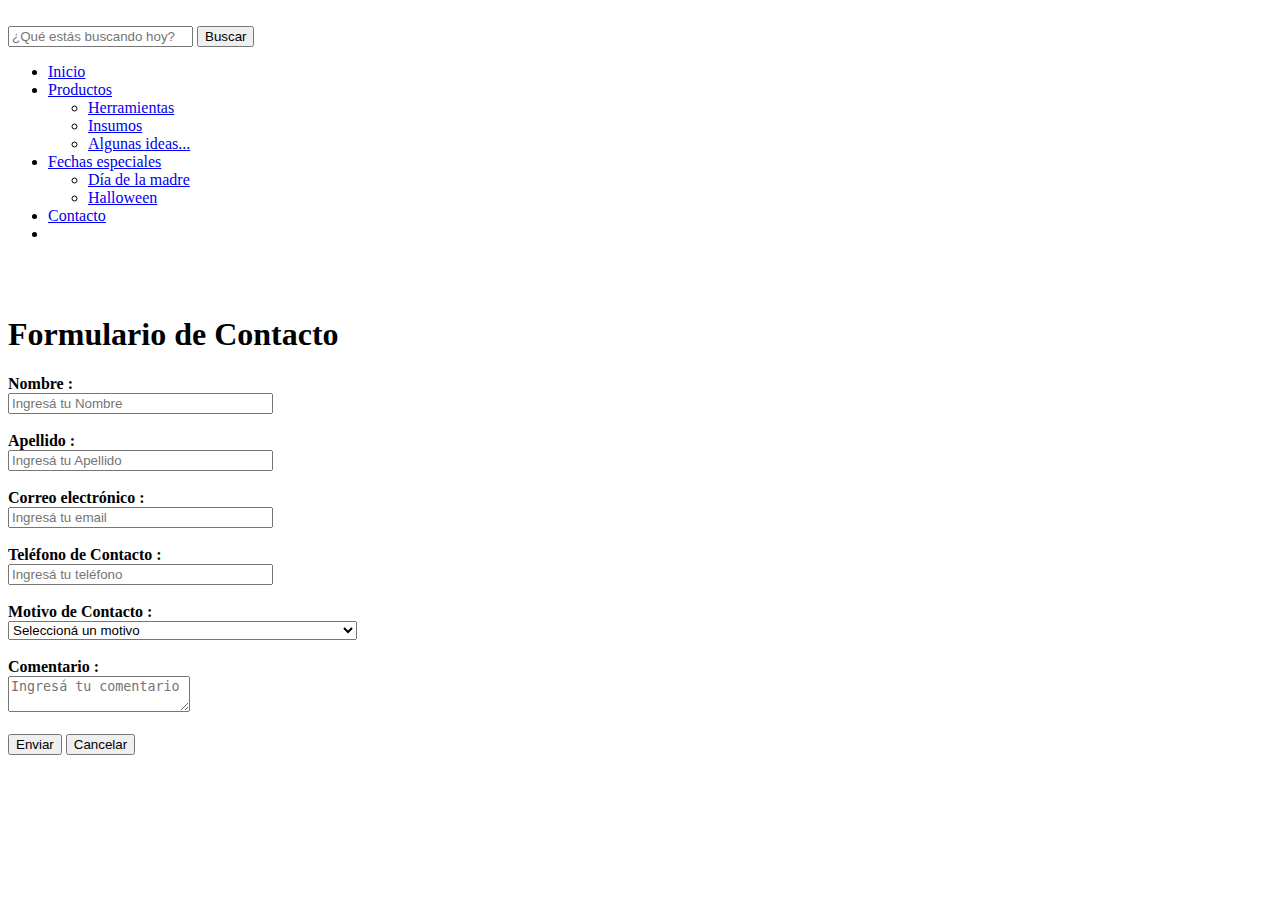
==== contacto.html @ 067b30cf "Add files via upload" ====
<!DOCTYPE html>
<html lang="en">
<head>
    <meta charset="UTF-8">
    <meta http-equiv="X-UA-Compatible" content="IE=edge">
    <meta name="viewport" content="width=device-width, initial-scale=1.0">
    <link rel="icon" href="/KEDULCE/imagenes/favicon-32x32.png">
    <link rel="stylesheet" href="/KEDULCE/style.css">
    <title>Formulario de contacto</title>
</head>
<body>
    <header>
        <div class="header_superior">
            <div class="logo">
                <img src="/KEDULCE/imagenes/logo-1387282377-1605538220-585713de54f31e48c82b192d05bb0c7b1605538221-480-0.png" alt="">
            </div>
            <div class="search">
                <input type="search" id="buscador" class="form-control" placeholder="¿Qué estás buscando hoy?">
                <button class="btn-btn-info" id="boton">Buscar</button>
                <ul id="resultado">

                </ul>
            </div>


        </div>
        <div class="container_menu">
            <nav>
                <ul>
                    <li><a href="/KEDULCE/index.html">Inicio</a></li>
                    <li><a href="#">Productos</a>
                        <ul>
                            <li><a href="/KEDULCE/herramientas.html">Herramientas</a></li>
                            <li><a href="/KEDULCE/insumos.html">Insumos</a></li>
                            <li><a href="/KEDULCE/ideas.html">Algunas ideas...</a></li>
                            
                        </ul>
                    </li>
                    <li><a href="#">Fechas especiales</a>
                    <ul>
                        <li><a href="/KEDULCE/diadelamadre.html">Día de la madre</a></li>
                        <li><a href="/KEDULCE/halloween.html">Halloween</a></li>
                    </ul>
                    </li>
                    <li><a href="/KEDULCE/contacto.html">Contacto</a></li>
                    <li><a href="#" id="selected"></a></li>
                </ul>
            </nav>
        </div>

        <br>
        <br>
        <h1>Formulario de Contacto</h1>

        <div class="flex-container">
             
            <form name="kedulce" action="https://formspree.io/f/xjvzodek" method="POST" onsubmit="return validacion();">
        
                <label for="nombre"><b>Nombre :</b></label><br>
                <input type="text" size="30" id="nombre" name="nombre" placeholder="Ingresá tu Nombre"><label id="mensaje"></label><br><br>
        
                <label for="apellido"><b>Apellido :</b></label><br>
                <input type="text" size=30 id="apellido" name="apellido" placeholder="Ingresá tu Apellido"><label id="mensaje"></label><br><br>
        
                <label for="email"><b>Correo electrónico :</b></label><br>
                <input type="email" size=30 id="email" name="email" placeholder="Ingresá tu email"><label id="mensaje"></label><br><br>
        
                <label for="tel"><b>Teléfono de Contacto :</b></label><br>
                <input type="tel" size=30 id="tel" name="tel" pattern="[0-9]{10}" placeholder="Ingresá tu teléfono"><label id="mensaje"></label><br><br>
        
                <label for="Motivo"><b>Motivo de Contacto :</b></label><br>
                <select id="motivo" name="motivo">
                <option value="selección">Seleccioná un motivo</option>
                <option value="status pedido">Estado de mi pedido</option>
                <option value="tiempo envío">Tiempo de envío</option>
                <option value="asesoramiento">Asesoramiento sobre productos, precios, disponibilidad</option>
                <option value="promos pagos">Promociones y Medios de Pago</option>
                <option value="cambio entrega">Cambio del domicilio de entrega</option>
                <option value="cambio producto">Cambio del producto elegido</option>
                <option value="compra telefónica">Compra telefónica</option>
                <option value="mayorista">Compra mayorista</option>
                <option value="corporativa">Compra corporativa</option>
                <option value="anular">Anular pedido / Me arrepentí</option>
                <option value="otros">Otras consultas</option>
                </select><br><br>
               
                <label for="comentario"><b>Comentario :</b></label><br>
                <textarea class="comment" placeholder="Ingresá tu comentario"></textarea><label id="mensaje"></label>
                <br><br>
               
                <input type="submit" value="Enviar">
                <input type="reset" value="Cancelar">
                <br>
            </form>
        
        <!-- Validaciones en Java Script-->
        
            <script>
        
                function validacion()
                {
                    valor1 = document.getElementById("nombre").value;
                    if( valor1 == null || valor1.length == 0)
                    {
                        document.getElementById('mensaje').innerHTML = " Por favor, ingresá tu nombre";
                        elemento = document.getElementById('nombre');
                        elemento.focus();
                        return false;
                    }
        
                    valor2 = document.getElementById("apellido").value;
                    if( valor2 == null || valor2.length == 0)
                    {
                        document.getElementById('mensaje').innerHTML = " Por favor, ingresá tu apellido";
                        elemento = document.getElementById('apellido');
                        elemento.focus();
                        return false;
                    }
        
                    valor3 = document.getElementById("email").value;
                    if (!(/^\w+([\.-]?\w+)*@(?:|hotmail|outlook|yahoo|live|gmail|edu)\.(?:|com|ar)+$/.test(valor3)))
                    {
                        document.getElementById('mensaje').innerHTML = " Ingresá/corregí tu direccion de email" ;
                        elemento = document.getElementById('email');
                        elemento.value = '';
                        elemento.focus();
                        return false;
                    }
                   
                    valor4 = document.getElementById("tel").value;
                    if( valor4 == null || valor4.length == 0)
                    {
                        document.getElementById('mensaje').innerHTML = " Por favor, ingresá un teléfono de contacto";
                        elemento = document.getElementById('tel');
                        elemento.focus();
                        return false;
                    }
        
                    indice = document.getElementById("motivo").selectedIndex;
                    if( indice == null || indice == 0 )
                    {
                        document.getElementById('mensaje').innerHTML = " Por favor, seleccioná un motivo de contacto";
                        return false;
                    }
        
                    valor5 = document.getElementByClass("comment").value;
                    if( valor5 == null || valor5.length == 0)
                    {
                        document.getElementByClass('mensaje').innerHTML = " Por favor, ingresá tu comentario";
                        elemento = document.getElementByClass('comment');
                        elemento.focus();
                        return false;
                    }
                    return true;
                }
            </script>
        
        </div>   
</body>
</html>
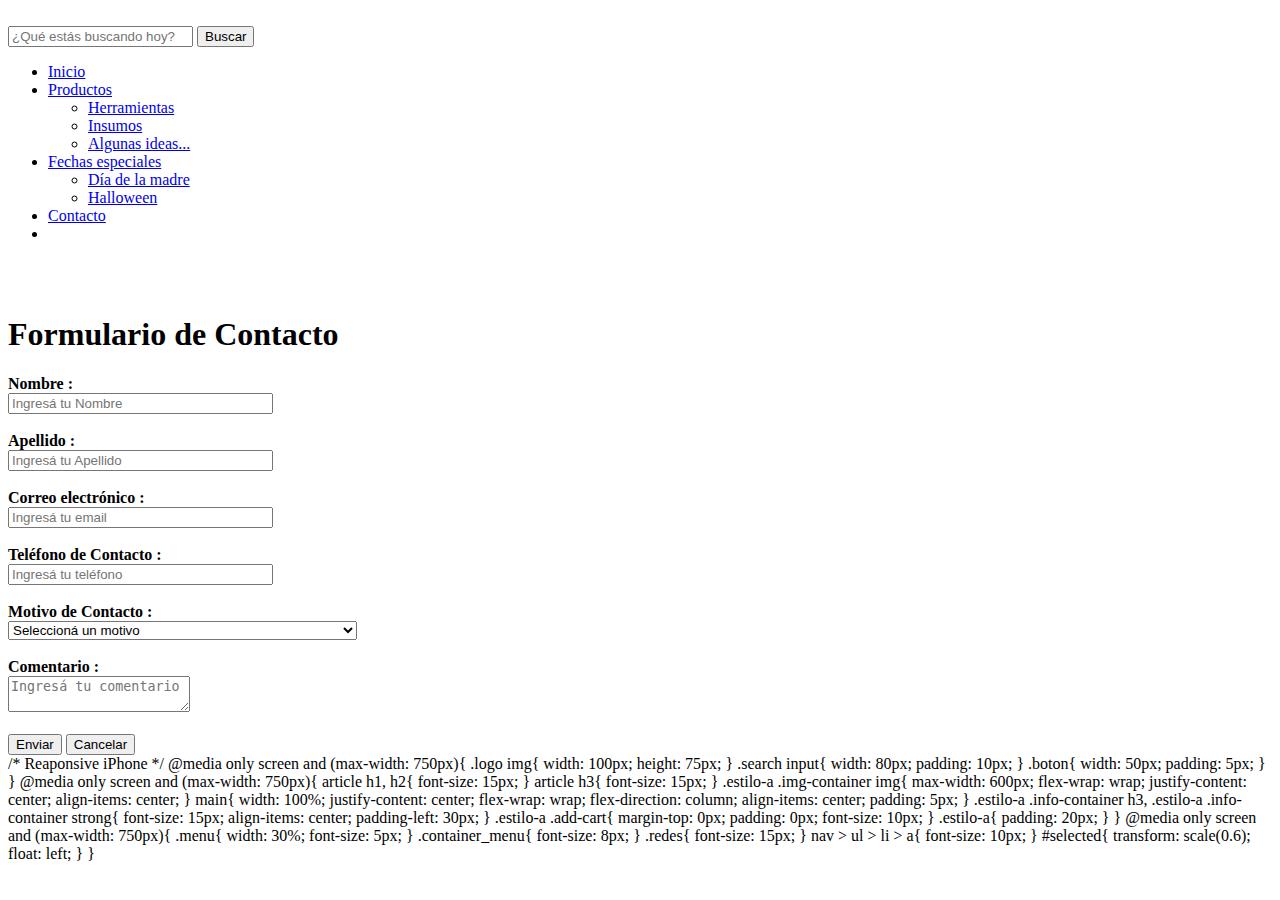
==== commit b1ecdae5: "Update contacto.html" ====
--- a/contacto.html
+++ b/contacto.html
@@ -155,6 +155,111 @@
                 }
             </script>
         
-        </div>   
+        </div>  
+        
+        /* Reaponsive iPhone */
+@media only screen and (max-width: 750px){
+
+  .logo img{
+    width: 100px;
+    height: 75px;
+}
+.search input{
+    width: 80px;
+    padding: 10px;
+    
+}
+
+.boton{
+  width: 50px;
+  padding: 5px;
+  
+}
+
+}
+
+
+
+@media only screen and (max-width: 750px){
+  article h1, h2{
+    
+    font-size: 15px;
+    
+    
+  }
+  
+  article h3{
+    
+    font-size: 15px;
+    
+   
+
+  }
+
+  .estilo-a .img-container img{
+    max-width: 600px;
+    flex-wrap: wrap;
+    justify-content: center;
+    align-items: center;
+    
+    
+  }
+
+  main{
+    
+    width: 100%;
+    justify-content: center;
+    flex-wrap: wrap;
+    flex-direction: column;
+    align-items: center;
+    padding: 5px;
+    
+  }
+
+  .estilo-a .info-container h3, .estilo-a .info-container strong{
+    font-size: 15px;
+    align-items: center;
+    padding-left: 30px;
+  }
+  
+  .estilo-a .add-cart{
+    margin-top: 0px;
+    padding: 0px;
+    font-size: 10px;
+  }
+
+  .estilo-a{
+    padding: 20px;
+  }
+}
+
+@media only screen and (max-width: 750px){
+
+.menu{
+
+  width: 30%;
+  font-size: 5px;
+}
+
+.container_menu{
+  
+  font-size: 8px;
+}
+
+.redes{
+  font-size: 15px;
+}
+
+nav > ul > li > a{
+  font-size: 10px;
+}
+
+#selected{
+  transform: scale(0.6);
+  float: left;
+}
+}
+
+        
 </body>
-</html>+</html>
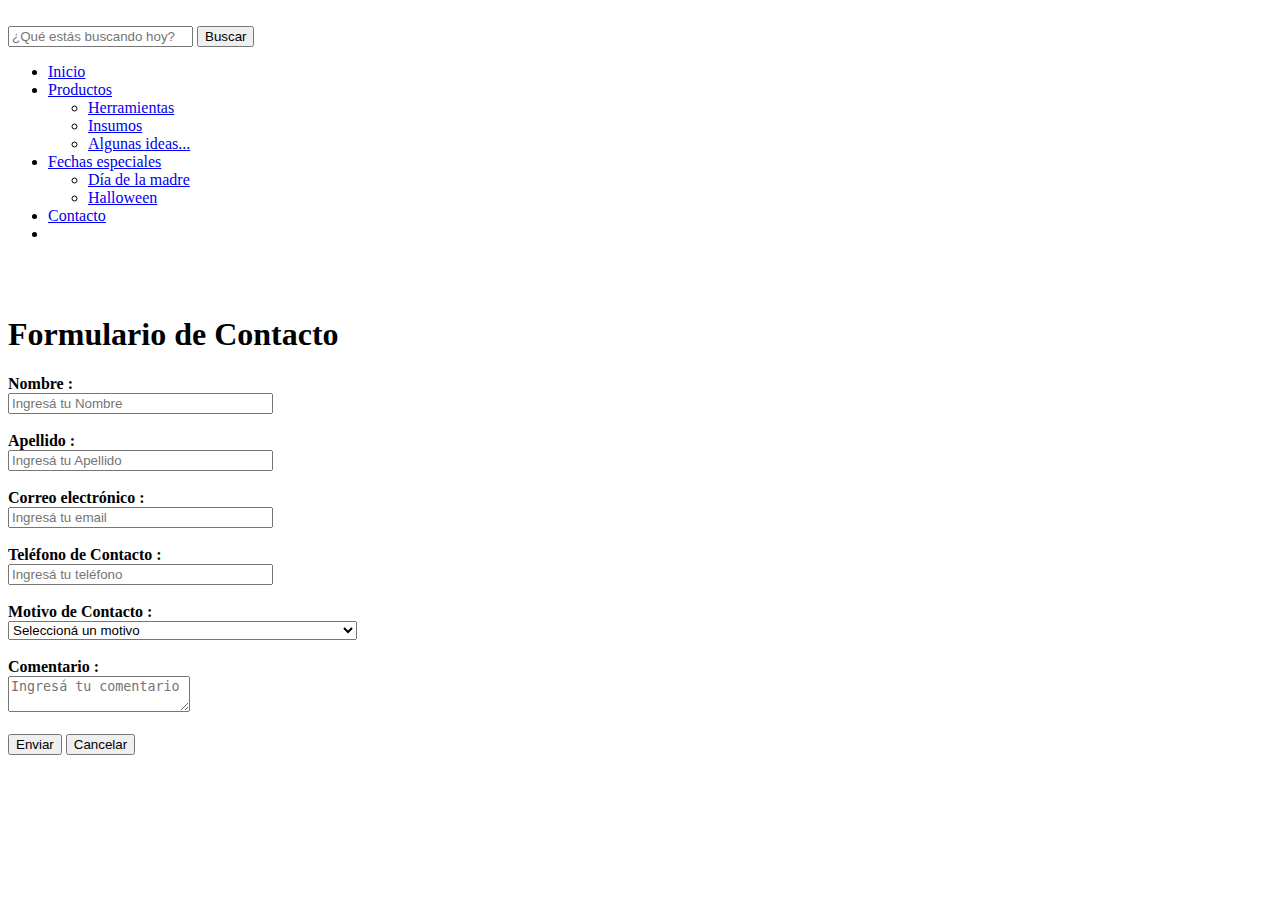
==== commit bbbd3023: "Update contacto.html" ====
--- a/contacto.html
+++ b/contacto.html
@@ -155,111 +155,6 @@
                 }
             </script>
         
-        </div>  
-        
-        /* Reaponsive iPhone */
-@media only screen and (max-width: 750px){
-
-  .logo img{
-    width: 100px;
-    height: 75px;
-}
-.search input{
-    width: 80px;
-    padding: 10px;
-    
-}
-
-.boton{
-  width: 50px;
-  padding: 5px;
-  
-}
-
-}
-
-
-
-@media only screen and (max-width: 750px){
-  article h1, h2{
-    
-    font-size: 15px;
-    
-    
-  }
-  
-  article h3{
-    
-    font-size: 15px;
-    
-   
-
-  }
-
-  .estilo-a .img-container img{
-    max-width: 600px;
-    flex-wrap: wrap;
-    justify-content: center;
-    align-items: center;
-    
-    
-  }
-
-  main{
-    
-    width: 100%;
-    justify-content: center;
-    flex-wrap: wrap;
-    flex-direction: column;
-    align-items: center;
-    padding: 5px;
-    
-  }
-
-  .estilo-a .info-container h3, .estilo-a .info-container strong{
-    font-size: 15px;
-    align-items: center;
-    padding-left: 30px;
-  }
-  
-  .estilo-a .add-cart{
-    margin-top: 0px;
-    padding: 0px;
-    font-size: 10px;
-  }
-
-  .estilo-a{
-    padding: 20px;
-  }
-}
-
-@media only screen and (max-width: 750px){
-
-.menu{
-
-  width: 30%;
-  font-size: 5px;
-}
-
-.container_menu{
-  
-  font-size: 8px;
-}
-
-.redes{
-  font-size: 15px;
-}
-
-nav > ul > li > a{
-  font-size: 10px;
-}
-
-#selected{
-  transform: scale(0.6);
-  float: left;
-}
-}
-
-        
+        </div>          
 </body>
 </html>
